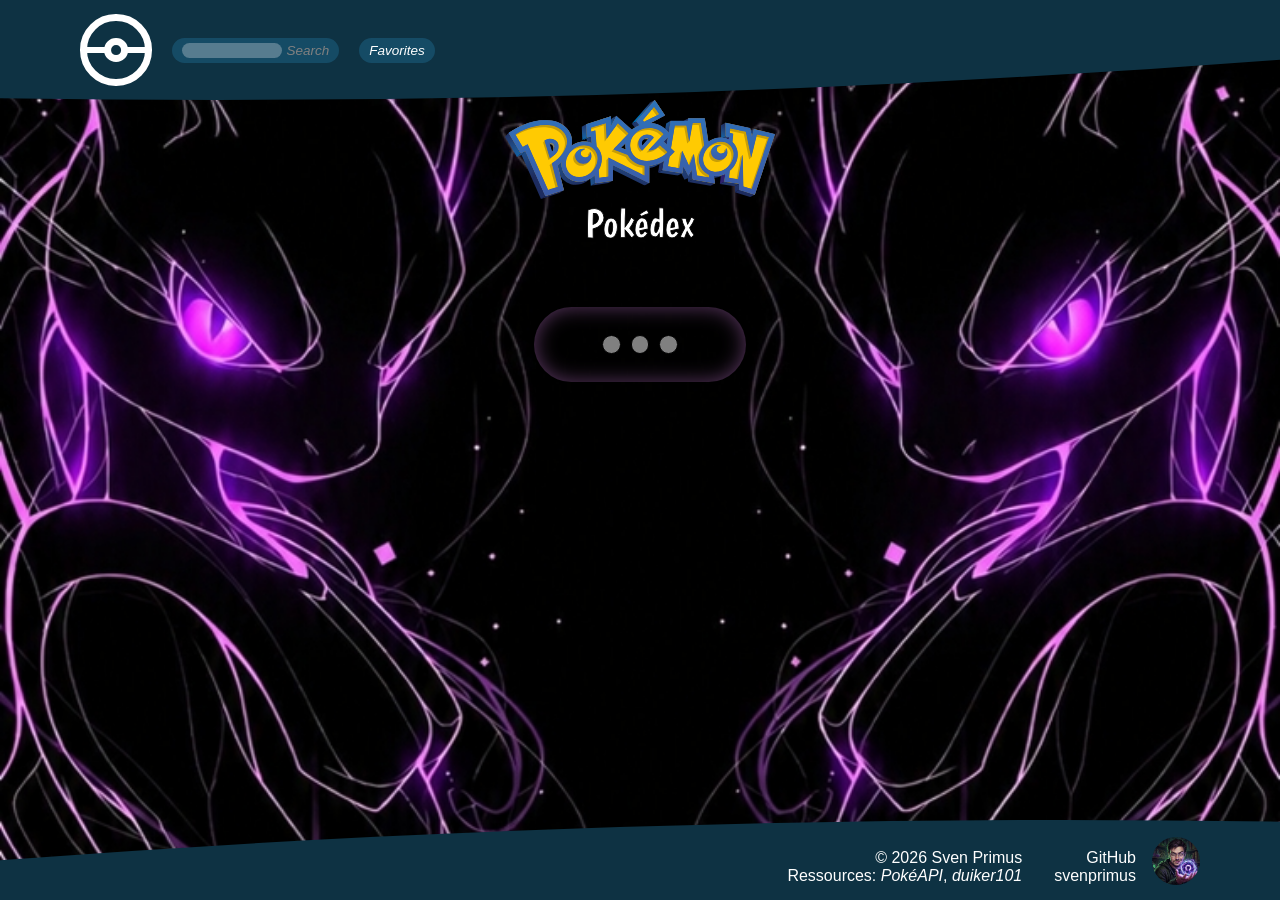
==== index.html @ b0a64b16 "added aura effect" ====
<!doctype html>
<html lang="en">
    <head>
        <meta charset="UTF-8" />
        <meta name="viewport" content="width=device-width, initial-scale=1.0" />
        <link rel="icon" type="image/x-icon" href="./assets/icons/poke-ball.svg" />
        <title>Pokédex</title>
        <link rel="stylesheet" href="./styles/standard.css" />
        <link rel="stylesheet" href="./styles/fonts.css" />
        <link rel="stylesheet" href="./styles/variables.css" />
        <link rel="stylesheet" href="./styles/keyframes.css" />
        <link rel="stylesheet" href="./styles/pokemon-type-specific.css" />
        <link rel="stylesheet" href="./styles/card.css" />
        <link rel="stylesheet" href="./styles/dialog.css" />
        <link rel="stylesheet" href="./styles/spinner.css" />
        <link rel="stylesheet" href="./styles/shell.css" />
        <link rel="stylesheet" href="./style.css" />
        <script src="./scripts/templates.js" defer></script>
        <script src="./scripts/dialog.js" defer></script>
        <script src="./script.js" defer></script>
    </head>
    <body onload="init(1)" id="page-top">
        <header class="header-main content-limit-1440p">
            <nav>
                <a href="#page-top" aria-label="go to top of page">
                    <div id="spinner-header" class="spinner-outside spinner-animation-enable">
                        <div class="spinner-inside"></div>
                        <div class="line-inside-left"></div>
                        <div class="line-inside-right"></div>
                    </div>
                </a>
                <div class="search-field">
                    <input
                        data-id="search-input"
                        id="search-field"
                        type="text"
                        name="search field"
                        value=""
                        aria-labelledby="btn-search"
                        onkeyup="processSearchBtn()"
                        disabled
                    />
                    <button
                        data-id="search-button"
                        id="btn-search"
                        onclick="filterFromLocal()"
                        disabled
                        role="button"
                        aria-controls="main-content"
                        aria-label="apply search filter"
                    >
                        Search
                    </button>
                    <button
                        id="btn-reset"
                        class="btn-reset d-none"
                        onclick="reset()"
                        disabled
                        role="button"
                        aria-controls="main-content"
                        aria-label="reset search filter"
                    >
                        Reset
                    </button>
                    <p data-id="not-found" id="nothing-found" class="d-none">Nothing found!</p>
                </div>
                <div id="btn-favorites-wrapper" class="search-field">
                    <button
                        id="btn-favorites"
                        onclick="renderLiked()"
                        role="button"
                        aria-controls="main-content"
                        aria-label="filter for favorites"
                    >
                        Favorites
                    </button>
                </div>
            </nav>
            <div class="header-wave"></div>
        </header>

        <header class="page-headline">
            <img src="./assets/img/pokemon-logo.svg" alt="pokemon logo" />
            <h2>Pokédex</h2>
        </header>

        <main data-id="content" class="content-limit-1280p">
            <section id="main-content" class="main-content"></section>
            <button
                data-id="load-more-button"
                id="btn-more"
                class="btn-more"
                onclick="loadMore(40)"
                disabled
                role="button"
                aria-controls="main-content"
                aria-label="load more"
            >
                <p id="load-btn-txt" class="d-none">Load more</p>
                <div id="load-dot-1" class="load-dot-1"></div>
                <div id="load-dot-2" class="load-dot-2"></div>
                <div id="load-dot-3" class="load-dot-3"></div>
            </button>
        </main>

        <footer class="content-limit-1440p">
            <div class="footer-content">
                <p>
                    © 2026 Sven Primus<br />Ressources: <a href="https://pokeapi.co/" target="_blank">PokéAPI</a>,
                    <a href="https://github.com/duiker101/pokemon-type-svg-icons" target="_blank">duiker101</a>
                </p>
                <a href="https://github.com/svenprimus" target="_blank">
                    <p>GitHub<br />svenprimus</p>
                    <img src="./assets/img/impressum.jpg" alt="profil-picture of website developer" />
                </a>
            </div>
            <div class="footer-wave"></div>
        </footer>

        <dialog data-id="dialog" id="poke-dialog" onclick="closeDialog()" aria-labelledby="dialog-title">
            <article data-id="overlay-pokemon-name" class="dialog-wrapper" onclick="stopDialogPropagation(event)">
                <header class="dialog-header">
                    <div id="dialog-header-content"></div>
                    <button
                        data-id="close-dialog-button"
                        id="dialog-button-close"
                        class="dialog-button-close"
                        aria-controls="pokemon-dialog"
                        aria-label="close dialog"
                        role="button"
                        onkeydown="closeDialogbyEnter()"
                        onclick="closeDialog()"
                    ></button>
                </header>
                <div id="pokemon-bg-wrapper" class="pokemon-dialog-bg-wrapper"></div>
                <div id="dialog-like-wrapper" class="dialog-like-wrapper"></div>

                <section class="dialog-slider">
                    <div class="dialog-radio-btn-wrapper">
                        <input
                            type="radio"
                            id="radio-about"
                            name="slider"
                            value="one"
                            checked
                            value="one"
                            role="tab"
                            aria-labelledby="radio-about-label"
                        />
                        <label id="radio-about-label" for="radio-about">About</label>
                    </div>
                    <div class="dialog-radio-btn-wrapper">
                        <input
                            type="radio"
                            id="radio-base-stats"
                            name="slider"
                            value="two"
                            role="tab"
                            aria-labelledby="radio-base-stats-label"
                        />
                        <label id="radio-base-stats-label" for="radio-base-stats">Base Stats</label>
                    </div>

                    <div class="dialog-radio-btn-wrapper">
                        <input
                            type="radio"
                            id="radio-animation"
                            name="slider"
                            value="three"
                            role="tab"
                            aria-labelledby="radio-animation-label"
                        />
                        <label id="radio-animation-label" for="radio-animation">Animation</label>
                    </div>

                    <div id="dialog-slider-wrapper" class="dialog-slider-wrapper">
                        <div class="dialog-slider-element" id="dialog-element-about">
                            <table class="dialog-table">
                                <tr>
                                    <th>Species</th>
                                    <td id="about-species"></td>
                                </tr>
                                <tr>
                                    <th>Height</th>
                                    <td id="about-height"></td>
                                </tr>
                                <tr>
                                    <th>Weight</th>
                                    <td id="about-weight"></td>
                                </tr>
                                <tr>
                                    <th>Abilities</th>
                                    <td id="about-abilities"></td>
                                </tr>
                            </table>
                        </div>
                        <div class="dialog-slider-element" id="dialog-element-base-stats">
                            <table class="dialog-table">
                                <tr>
                                    <th>HP</th>
                                    <td id="stats-hp" class="stats-td"></td>
                                    <td class="progress-td-wrapper">
                                        <div class="progress-wrapper">
                                            <div id="prog-hp" class="progress"></div>
                                        </div>
                                    </td>
                                </tr>
                                <tr>
                                    <th>Attack</th>
                                    <td id="stats-atk" class="stats-td"></td>
                                    <td class="progress-td-wrapper">
                                        <div class="progress-wrapper">
                                            <div id="prog-atk" class="progress"></div>
                                        </div>
                                    </td>
                                </tr>
                                <tr>
                                    <th>Defense</th>
                                    <td id="stats-def" class="stats-td"></td>
                                    <td class="progress-td-wrapper">
                                        <div class="progress-wrapper">
                                            <div id="prog-def" class="progress"></div>
                                        </div>
                                    </td>
                                </tr>
                                <tr>
                                    <th>Sp. Atk</th>
                                    <td id="stats-spAtk" class="stats-td"></td>
                                    <td class="progress-td-wrapper">
                                        <div class="progress-wrapper">
                                            <div id="prog-spAtk" class="progress"></div>
                                        </div>
                                    </td>
                                </tr>
                                <tr>
                                    <th>Sp. Def</th>
                                    <td id="stats-spDef" class="stats-td"></td>
                                    <td class="progress-td-wrapper">
                                        <div class="progress-wrapper">
                                            <div id="prog-spDef" class="progress"></div>
                                        </div>
                                    </td>
                                </tr>
                                <tr>
                                    <th>Speed</th>
                                    <td id="stats-speed" class="stats-td"></td>
                                    <td class="progress-td-wrapper">
                                        <div class="progress-wrapper">
                                            <div id="prog-speed" class="progress"></div>
                                        </div>
                                    </td>
                                </tr>
                                <tr>
                                    <th>Total</th>
                                    <td id="stats-total" class="stats-td"></td>
                                    <td class="progress-td-wrapper">
                                        <div class="progress-wrapper">
                                            <div id="prog-total" class="progress"></div>
                                        </div>
                                    </td>
                                </tr>
                            </table>
                        </div>
                        <div class="dialog-slider-element justify-center" id="dialog-element-animation"></div>
                    </div>
                </section>

                <section id="dialog-evolution-chain" class="dialog-evolution-chain"></section>

                <nav id="dialog-nav" class="dialog-nav">
                    <button
                        id="dialog-button-return"
                        class="dialog-button-return"
                        aria-controls="pokemon-dialog"
                        aria-label="close dialog"
                        role="button"
                        onkeydown="closeDialogbyEnter()"
                        onclick="closeDialog()"
                    ></button>
                    <button
                        data-id="prev-button"
                        id="dialog-button-left"
                        class="dialog-button-left"
                        aria-controls="pokemon-dialog"
                        aria-label="previous pokemon"
                        role="button"
                    ></button>
                    <button
                        data-id="next-button"
                        id="dialog-button-right"
                        class="dialog-button-right"
                        aria-controls="pokemon-dialog"
                        aria-label="next pokemon"
                        role="button"
                    ></button>
                </nav>
            </article>
        </dialog>
    </body>
</html>
---- styles/standard.css ----
* {
    margin: 0;
    padding: 0;
    box-sizing: border-box;
    scroll-behavior: auto;
    text-decoration: none;
}

button {
    cursor: pointer;
    display: flex;
    justify-content: center;
    align-items: center;
    background-color: #00000000;
    border: none;
    text-decoration: none;
}

button:active {
    filter: brightness(0.5);
}

html {
    font-size: 16px;
    font-family: Arial, Helvetica, sans-serif;
}

.d-none {
    display: none !important;
}

::-webkit-scrollbar {
    width: 5px;
}

::-webkit-scrollbar-thumb {
    background: lightslategray;
    border-radius: 10px;
}

::-webkit-scrollbar-thumb:hover {
    background: lightgray;
}
---- styles/fonts.css ----
/* boogaloo-regular - latin */
@font-face {
    font-display: swap; /* Check https://developer.mozilla.org/en-US/docs/Web/CSS/@font-face/font-display for other options. */
    font-family: 'Boogaloo';
    font-style: normal;
    font-weight: 400;
    src: url('../assets/fonts/boogaloo-v25-latin-regular.woff2') format('woff2'); /* Chrome 36+, Opera 23+, Firefox 39+, Safari 12+, iOS 10+ */
}
---- styles/variables.css ----
:root {
    --color-bg-shell: #0e3243;
    --color-bg-shell-accent: #154b65;
    --color-accent: #b76fc4;
    --color-font-shell: white;

    --height-header: 100px;
    --padding-block-content: 40px;

    --spinner-size: clamp(46px, calc((100svw - 400px) * 29 / 1000) + 46px, 75px);
    --spinner-line: clamp(4px, calc((100svw - 400px) * 4 / 1000) + 4px, 8px);
    --spinner-color: white;

    --pokemon-card-wrapper-width: clamp(150px, calc((100svw - 400px) * 150 / 1000) + 150px, 300px);
    --pokemon-card-wrapper-height: clamp(100px, calc((100svw - 400px) * 100 / 1000) + 100px, 200px);

    --pokemon-card-width: calc(0.75 * var(--pokemon-card-wrapper-width));
    --pokemon-card-height: var(--pokemon-card-wrapper-height);
    --pokemon-card-border-radius: clamp(20px, calc((100svw - 400px) * 10 / 1000) + 20px, 30px);
    --pokemon-card-pokemon-size: calc(0.8 * var(--pokemon-card-wrapper-height));
    --pokemon-card-type-size: var(--pokemon-card-pokemon-size);
    --pokemon-card-gap: 20px;
    --pokemon-card-name-size: clamp(16px, calc((100svw - 400px) * 12 / 800) + 16px, 28px);
    --pokemon-card-num-size: clamp(14px, calc((100svw - 400px) * 6 / 800) + 14px, 20px);

    --dialog-border-left: 1px solid black;
    --dialog-color-bg: white;
    --dialog-wrapper-width: min(80svw, 500px);
    --dialog-wrapper-height: min(40svw, 350px);
    --dialog-width: calc(0.75 * var(--dialog-wrapper-width));
    --dialog-height: var(--dialog-wrapper-height);
    --dialog-max-height: 90svh;
    --dialog-header-height: 30px;
    --dialog-pokemon-size: calc(1 * var(--dialog-wrapper-height));
    --dialog-pokemon-max-size: calc(0.8 * var(--dialog-wrapper-height));
    --dialog-type-size: calc(0.8 * var(--dialog-pokemon-size));
    --dialog-subtype-size: calc(0.3 * var(--dialog-pokemon-size));
    --dialog-like-wrapper-height: 38px;
    --dialog-like-size: clamp(24px, calc((100svw - 400px) * 14 / 800) + 24px, 38px);
    --dialog-name-size: clamp(16px, calc((100svw - 400px) * 16 / 800) + 16px, 32px);
    --dialog-num-size: clamp(14px, calc((100svw - 400px) * 10 / 800) + 14px, 24px);
    --dialog-label-size: clamp(16px, calc((100svw - 400px) * 8 / 600) + 16px, 24px);
    --dialog-evolution-height: 100px;
    --dialog-slider-height: 150px;
    --dialog-nav-height: 48px;
    --number-dialog-tabs: 3;

    --color-type-water: #4d90d6;
    --particle-water-color: #f1f1f180;
    --particle-water-base-size: 75px;

    --color-type-fire: #fe9c55;
    --particle-fire-color: #ffc857;
    --particle-fire-base-size: 10px;

    --color-type-poison: #ab6ac8;
    --particle-poison-color: white;
    --particle-poison-base-size: 20px;

    --color-type-ice: #74cec0;
    --particle-ice-color: rgba(255, 255, 255, 0.2);
    --particle-ice-base-size: 30px;

    --color-type-flying: #8fa8dd;
    --particle-flying-color: white;
    --particle-flying-base-size: 150px;

    --color-type-grass: #63bb5b;
    --particle-grass-color: #00000000;
    --particle-grass-base-size: 50px;

    --color-type-rock: #c7b78b;
    --particle-rock-color: #00000000;
    --particle-rock-base-size: 50px;

    --color-type-bug: #90c12c;
    --particle-bug-color: #00000000;
    --particle-bug-base-size: 50px;

    --color-type-dark: #5a5366;
    --particle-dark-color: white;
    --particle-dark-base-size: 5px;

    --color-type-fairy: #ec8fe6;
    --particle-fairy-color: white;
    --particle-fairy-base-size: 30px;

    --color-type-electric: #f3d23b;
    --particle-electric-color: white;
    --particle-electric-base-size: 5px;

    --color-type-ghost: #5269ac;
    --particle-ghost-color: white;
    --particle-ghost-base-size: 5px;

    --color-type-fighting: #ce4069;
    --particle-fighting-color: white;
    --particle-fighting-base-size: 5px;

    --color-type-psychic: #f97176;
    --particle-psychic-color: #f85ef2;
    --particle-psychic-base-size: 1px;

    --color-type-steel: #5a8ea1;
    --particle-steel-color: #5a8ea1;
    --particle-steel-base-size: clamp(2px, calc((100svw - 400px) * 3 / 800 + 2px), 5px);

    --color-type-dragon: #0a6dc4;
    --particle-dragon-color: #b9b679;
    --particle-dragon-base-size: 0px;

    --color-type-ground: #d97746;
    --particle-ground-color: gray;
    --particle-ground-base-size: 100px;

    --color-type-normal: #9099a1;
    --particle-normal-color: gray;
    --particle-normal-base-size: 10px;
}
---- styles/keyframes.css ----
@keyframes rise {
    0% {
        top: calc(var(--dialog-wrapper-height) + 100px);
        transform: translateX(0);
    }
    50% {
        transform: translateX(calc(0.4 * var(--dialog-wrapper-width)))
            translateY(calc(-0.66 * var(--dialog-wrapper-height)));
    }
    100% {
        top: -100px;
        transform: translateX(calc(0.5 * var(--dialog-wrapper-width)));
    }
}

@keyframes fall {
    0% {
        top: -100px;
        transform: translateX(0);
    }
    50% {
        transform: translateX(100px) translateY(calc(0.66 * var(--dialog-wrapper-height)));
    }
    100% {
        top: calc(var(--dialog-wrapper-height) + 100px);
        transform: translateX(-200px);
    }
}

@keyframes fall_linear {
    0% {
        top: -100px;
    }
    100% {
        top: calc(var(--dialog-wrapper-height) + 100px);
    }
}

@keyframes sideways {
    0% {
        left: -100px;
    }
    100% {
        left: calc(var(--dialog-wrapper-width) + 100px);
    }
}

@keyframes sideways_grass {
    0% {
        left: -100px;
    }
    100% {
        left: calc(var(--dialog-wrapper-width) + 100px);
        transform: rotateY(180deg);
    }
}

@keyframes rotate_steel {
    0% {
        transform: translateY(-50%) scale(1.2) rotate(0deg);
    }
    50% {
        transform: translateY(-50%) scale(1.2) rotate(-100deg);
    }
    100% {
        transform: translateY(-50%) scale(1.2) rotate(-360deg);
    }
}

@keyframes rotate_normal {
    0% {
        transform: translateY(-50%) rotate(0deg);
    }
    50% {
        transform: translateY(-50%) rotate(-100deg);
    }
    100% {
        transform: translateY(-50%) rotate(-360deg);
    }
}

@keyframes aura {
    0% {
        transform: translateY(-50%) scale(1.25);
    }
    25% {
        transform: translateY(-50%) scale(1.5);
    }
    50% {
        transform: translateY(-50%) scale(1.25);
    }
    75% {
        transform: translateY(-50%) scale(1.5);
    }
    100% {
        transform: translateY(-50%) scale(1.25);
    }
}

@keyframes flash {
    0% {
        opacity: 0;
    }

    20% {
        opacity: 0;
    }
    25% {
        opacity: 1;
    }
    30% {
        opacity: 0;
    }

    40% {
        opacity: 0;
    }
    41% {
        opacity: 1;
    }
    42% {
        opacity: 0;
    }

    100% {
        opacity: 0;
    }
}

@keyframes blink {
    0% {
        opacity: 0;
        transform: scaleY(0);
    }
    20% {
        opacity: 0;
        transform: scaleY(0);
    }
    25% {
        opacity: 0.5;
        transform: scaleY(1);
    }
    30% {
        opacity: 0;
        transform: scaleY(0);
    }

    40% {
        opacity: 0;
        transform: scaleY(0);
    }
    45% {
        opacity: 1;
        transform: scaleY(1);
    }
    50% {
        opacity: 0;
        transform: scaleY(0);
    }
    100% {
        opacity: 0;
        transform: scaleY(0);
    }
}

@keyframes evil_dragon {
    0% {
        background-image: url('../assets/effects/dragon-eye-evil.svg');
    }
    20% {
        background-image: url('../assets/effects/dragon-eye-evil.svg');
    }
    25% {
        background-image: url('../assets/effects/dragon-eye-red.svg');
    }
    30% {
        background-image: url('../assets/effects/dragon-eye-evil.svg');
    }

    40% {
        background-image: url('../assets/effects/dragon-eye-evil.svg');
    }
    45% {
        background-image: url('../assets/effects/dragon-eye-red.svg');
    }
    50% {
        background-image: url('../assets/effects/dragon-eye-evil.svg');
    }
    100% {
        background-image: url('../assets/effects/dragon-eye-evil.svg');
    }
}

@keyframes sparkling {
    0% {
        opacity: 0.75;
        transform: translateX(50px) translateY(20px);
    }
    20% {
        opacity: 0.75;
        box-shadow: 0 0 15px 0 white;
    }
    25% {
        opacity: 1;
        box-shadow: 0 0 15px 5px white;
    }
    30% {
        opacity: 0.75;
        box-shadow: 0 0 15px 0 white;
    }
    42% {
        opacity: 0.75;
        box-shadow: 0 0 15px 0 white;
    }
    45% {
        opacity: 1;
        box-shadow: 0 0 15px 5px white;
    }
    48% {
        opacity: 0.75;
        box-shadow: 0 0 15px 0 white;
    }
    72% {
        opacity: 0.75;
        box-shadow: 0 0 15px 0 white;
    }
    75% {
        opacity: 1;
        box-shadow: 0 0 15px 5px white;
    }
    78% {
        opacity: 0.75;
        box-shadow: 0 0 15px 0 white;
    }
    100% {
        opacity: 0.75;
        transform: translateX(50px) translateY(20px);
    }
}

@keyframes sparkling_fairy {
    0% {
        opacity: 0.75;
        transform: translateX(10%) scale(0.5);
    }
    20% {
        opacity: 0;
        transform: translateX(20%) scale(1);
    }
    25% {
        opacity: 1;
    }
    30% {
        opacity: 0.75;
    }
    42% {
        opacity: 0.75;
    }
    45% {
        opacity: 1;
    }
    48% {
        opacity: 0.75;
    }
    72% {
        opacity: 0.75;
    }
    75% {
        opacity: 1;
    }
    78% {
        opacity: 0.75;
    }
    100% {
        opacity: 0.75;
    }
}

@keyframes border-spin-enabled {
    0% {
        border-image: linear-gradient(to bottom, var(--color-accent), #00000000) 1;
    }
    25% {
        border-image: linear-gradient(to left, var(--color-accent), #00000000) 1;
    }
    50% {
        border-image: linear-gradient(to top, var(--color-accent), #00000000) 1;
        box-shadow: inset 0 0 40px 0 var(--color-accent);
    }
    75% {
        border-image: linear-gradient(to right, var(--color-accent), #00000000) 1;
    }
    100% {
        border-image: linear-gradient(to bottom, var(--color-accent), #00000000) 1;
    }
}

@keyframes border-spin-finishing {
    0% {
        box-shadow: inset 0 0 0 0 var(--color-accent);
    }
    50% {
        border-image: linear-gradient(to top, var(--color-accent), #00000000) 1;
        box-shadow: inset 0 0 200px 0 var(--color-accent);
    }
    100% {
        box-shadow: inset 0 0 0 0 var(--color-accent);
        border-width: 0;
    }
}

@keyframes hopp {
    0% {
        transform: translateY(0);
    }
    10% {
        transform: translateY(-10px);
    }
    20% {
        transform: translateY(0);
    }
    100% {
        transform: translateY(0);
    }
}

@keyframes aura_psychic {
    0% {
        filter: drop-shadow(0 0 2px var(--particle-psychic-color));
    }
    25% {
        filter: drop-shadow(0 0 10px var(--particle-psychic-color));
    }
    50% {
        filter: drop-shadow(0 0 2px var(--particle-psychic-color));
    }
    75% {
        filter: drop-shadow(0 0 10px var(--particle-psychic-color));
    }
    100% {
        filter: drop-shadow(0 0 2px var(--particle-psychic-color));
    }
}

@keyframes aura_dragon {
    0% {
        filter: drop-shadow(0 0 2px var(--particle-dragon-color));
    }
    25% {
        filter: drop-shadow(0 0 10px var(--particle-dragon-color));
    }
    50% {
        filter: drop-shadow(0 0 2px var(--particle-dragon-color));
    }
    75% {
        filter: drop-shadow(0 0 10px var(--particle-dragon-color));
    }
    100% {
        filter: drop-shadow(0 0 2px var(--particle-dragon-color));
    }
}

@keyframes aura_fighting {
    0% {
        filter: drop-shadow(0 0 2px var(--particle-fighting-color));
    }
    25% {
        filter: drop-shadow(0 0 10px var(--particle-fighting-color));
    }
    50% {
        filter: drop-shadow(0 0 2px var(--particle-fighting-color));
    }
    75% {
        filter: drop-shadow(0 0 10px var(--particle-fighting-color));
    }
    100% {
        filter: drop-shadow(0 0 2px var(--particle-fighting-color));
    }
}
---- styles/pokemon-type-specific.css ----
/* #region water */
.bg-water {
    background: var(--color-type-water);
}

.bg-card-water {
    background: color-mix(in srgb, var(--color-type-water) 75%, black);
}

.particle-water {
    width: var(--particle-water-base-size);
    height: var(--particle-water-base-size);
    background: var(--particle-water-color);
}

.particle-shadow-water {
    box-shadow: inset 0 0 10px white;
    border: 2px solid white;
}

.overlay-water {
    display: none;
}

.overlay-animation-water {
    animation: none;
}

.particle-animation-water {
    animation: rise 10s infinite ease-in;
}

.pokemon-bg-wrapper-shadow-water {
    box-shadow: inset 0 0 20px 0px var(--color-type-water);
}

.img-aura-water {
}
/* #endregion water */

/* #region fire */
.bg-fire {
    background: var(--color-type-fire);
}

.bg-card-fire {
    background: color-mix(in srgb, var(--color-type-fire) 75%, black);
}

.particle-fire {
    width: var(--particle-fire-base-size);
    height: var(--particle-fire-base-size);
    background: var(--particle-fire-color);
}

.particle-shadow-fire {
    box-shadow: 0 0 10px 5px #ffc857;
}

.overlay-fire {
    display: none;
}

.particle-animation-fire {
    animation: rise 10s infinite ease-in;
}

.overlay-animation-fire {
    animation: none;
}

.pokemon-bg-wrapper-shadow-fire {
    box-shadow: inset 0 0 20px 0px var(--color-type-fire);
}

.img-aura-fire {
}
/* #endregion fire */

/* #region poison */
.bg-poison {
    background: var(--color-type-poison);
}

.bg-card-poison {
    background: color-mix(in srgb, var(--color-type-poison) 75%, black);
}

.particle-poison {
    width: var(--particle-poison-base-size);
    height: var(--particle-poison-base-size);
    background: var(--particle-poison-color);
}

.particle-shadow-poison {
    box-shadow: inset 0 0 10px #ab6ac8;
    border: 2px solid #ab6ac8;
}

.overlay-poison {
    display: none;
}

.particle-animation-poison {
    animation: rise 10s infinite ease-in;
}

.overlay-animation-poison {
    animation: none;
}

.pokemon-bg-wrapper-shadow-poison {
    box-shadow: inset 0 0 20px 0px var(--color-type-poison);
}

.img-aura-poison {
}
/* #endregion poison */

/* #region ice */
.bg-ice {
    background: var(--color-type-ice);
}

.bg-card-ice {
    background: color-mix(in srgb, var(--color-type-ice) 75%, black);
}

.particle-ice {
    width: var(--particle-ice-base-size);
    height: var(--particle-ice-base-size);
    background: var(--particle-ice-color);
    background-image: url('../assets/icons/types/ice.svg');
    background-size: cover;
}

.particle-shadow-ice {
    box-shadow: 0 0 10px 10px var(--particle-ice-color);
}

.overlay-ice {
    display: none;
}

.particle-animation-ice {
    animation: fall 10s infinite ease-in;
}

.overlay-animation-ice {
    animation: none;
}

.pokemon-bg-wrapper-shadow-ice {
    box-shadow: inset 0 0 20px 0px var(--color-type-ice);
}

.img-aura-ice {
}
/* #endregion ice */

/* #region flying */
.bg-flying {
    background: var(--color-type-flying);
}

.bg-card-flying {
    background: color-mix(in srgb, var(--color-type-flying) 75%, black);
}

.particle-flying {
    width: var(--particle-flying-base-size);
    height: 4px;
    background: var(--particle-flying-color);
}

.particle-shadow-flying {
}

.overlay-flying {
    display: none;
}

.particle-animation-flying {
    animation: sideways 10s infinite ease-out;
}

.overlay-animation-flying {
    animation: none;
}

.pokemon-bg-wrapper-shadow-flying {
    box-shadow: inset 0 0 20px 0px var(--color-type-flying);
}

.img-aura-flying {
}
/* #endregion flying */

/* #region ground */
.bg-ground {
    background: var(--color-type-ground);
}

.bg-card-ground {
    background: color-mix(in srgb, var(--color-type-ground) 75%, black);
}

.particle-ground {
    height: var(--particle-ground-base-size);
    width: 4px;
    background: var(--particle-ground-color);
    opacity: 0.5;
}

.particle-shadow-ground {
}

.overlay-ground {
    display: none;
}

.particle-animation-ground {
    animation: fall_linear 10s infinite ease-in;
}

.overlay-animation-ground {
    animation: none;
}

.pokemon-bg-wrapper-shadow-ground {
    box-shadow: inset 0 0 20px 0px var(--color-type-ground);
}

.img-aura-ground {
}
/* #endregion ground */

/* #region grass */
.bg-grass {
    background: var(--color-type-grass);
}

.bg-card-grass {
    background: color-mix(in srgb, var(--color-type-grass) 75%, black);
}

.particle-grass {
    width: var(--particle-grass-base-size);
    height: var(--particle-grass-base-size);
    background: var(--particle-grass-color);
    background-image: url('../assets/icons/types/grass-filled.svg');
    background-size: contain;
    background-repeat: no-repeat;
    border-radius: 0% !important;
}

.particle-shadow-grass {
}

.overlay-grass {
    display: none;
}

.particle-animation-grass {
    animation: sideways_grass 10s infinite ease-out;
}

.overlay-animation-grass {
    animation: none;
}

.pokemon-bg-wrapper-shadow-grass {
    box-shadow: inset 0 0 20px 0px var(--color-type-grass);
}

.img-aura-grass {
}
/* #endregion grass */

/* #region rock */
.bg-rock {
    background: var(--color-type-rock);
}

.bg-card-rock {
    background: color-mix(in srgb, var(--color-type-rock) 75%, black);
}

.particle-rock {
    width: var(--particle-rock-base-size);
    height: var(--particle-rock-base-size);
    background: var(--particle-rock-color);
    background-image: url('../assets/icons/types/rock-filled.svg');
    background-size: contain;
    background-repeat: no-repeat;
    border-radius: 0% !important;
}

.particle-shadow-rock {
}

.overlay-rock {
    display: none;
}

.particle-animation-rock {
    animation: sideways 10s infinite ease-out;
}

.overlay-animation-rock {
    animation: none;
}

.pokemon-bg-wrapper-shadow-rock {
    box-shadow: inset 0 0 20px 0px var(--color-type-rock);
}

.img-aura-rock {
}
/* #endregion rock */

/* #region bug */
.bg-bug {
    background: var(--color-type-bug);
}

.bg-card-bug {
    background: color-mix(in srgb, var(--color-type-bug) 75%, black);
}

.particle-bug {
    width: var(--particle-bug-base-size);
    height: var(--particle-bug-base-size);
    background: var(--particle-bug-color);
    background-image: url('../assets/icons/types/bug-filled.svg');
    background-size: contain;
    background-repeat: no-repeat;
    border-radius: 0% !important;
    transform: rotate(90deg);
}

.particle-shadow-bug {
}

.overlay-bug {
    display: none;
}

.particle-animation-bug {
    animation: sideways 10s infinite ease-out;
}

.overlay-animation-bug {
    animation: none;
}

.pokemon-bg-wrapper-shadow-bug {
    box-shadow: inset 0 0 20px 0px var(--color-type-bug);
}

.img-aura-bug {
}
/* #endregion bug */

/* #region dark */
.bg-dark {
    background: var(--color-type-dark);
}

.bg-card-dark {
    background: color-mix(in srgb, var(--color-type-dark) 75%, black);
}

.particle-dark {
    width: var(--particle-dark-base-size);
    height: var(--particle-dark-base-size);
    background: var(--particle-dark-color);
}

.particle-shadow-dark {
    box-shadow: 0 0 15px 5px white;
}

.overlay-dark {
    display: none;
}

.particle-animation-dark {
    animation: sparkling 10s infinite ease-out;
}

.overlay-animation-dark {
    animation: none;
}

.pokemon-bg-wrapper-shadow-dark {
    box-shadow: inset 0 0 20px 0px var(--color-type-dark);
}

.img-aura-dark {
}
/* #endregion dark */

/* #region fairy */
.bg-fairy {
    background: var(--color-type-fairy);
}

.bg-card-fairy {
    background: color-mix(in srgb, var(--color-type-fairy) 75%, black);
}

.particle-fairy {
    width: var(--particle-fairy-base-size);
    height: var(--particle-fairy-base-size);
    background-image: url('../assets/icons/types/fairy.svg');
    background-size: contain;
    background-repeat: no-repeat;
    border-radius: 0% !important;
}

.particle-shadow-fairy {
}

.overlay-fairy {
    display: none;
}

.particle-animation-fairy {
    animation: sparkling_fairy 10s infinite ease-out;
}

.overlay-animation-fairy {
    animation: none;
}

.pokemon-bg-wrapper-shadow-fairy {
    box-shadow: inset 0 0 20px 0px var(--color-type-fairy);
}

.img-aura-fairy {
}
/* #endregion fairy */

/* #region electric */
.bg-electric {
    background: var(--color-type-electric);
}

.bg-card-electric {
    background: color-mix(in srgb, var(--color-type-electric) 75%, black);
}

.particle-electric {
    display: none;
}

.particle-shadow-electric {
    box-shadow: 0 0 15px 5px white;
}

.particle-animation-electric {
    animation: none;
}

.overlay-animation-electric {
    animation: flash 10s infinite ease-out;
}

.overlay-electric {
    position: absolute;
    background-image: url('../assets/effects/lightning.svg');
    background-size: cover;
}

.overlay-electric:nth-child(1) {
    left: 0;
    height: 80%;
    width: 50%;
    animation-duration: 8s;
}

.overlay-electric:nth-child(2) {
    left: 25%;
    height: 100%;
    width: 50%;
    animation-duration: 4s;
}

.overlay-electric:nth-child(3) {
    left: 80%;
    transform: rotateY(180deg);
    height: 90%;
    width: 50%;
    animation-duration: 5s;
}

.pokemon-bg-wrapper-shadow-electric {
    box-shadow: inset 0 0 20px 0px var(--color-type-electric);
}

.img-aura-electric {
}
/* #endregion electric */

/* #region ghost */
.bg-ghost {
    background: var(--color-type-ghost);
}

.bg-card-ghost {
    background: color-mix(in srgb, var(--color-type-ghost) 75%, black);
}

.particle-ghost {
    display: none;
}

.particle-shadow-ghost {
    box-shadow: 0 0 15px 5px white;
}

.particle-animation-ghost {
    animation: none;
}

.overlay-animation-ghost {
    animation: blink 10s infinite ease-out;
}

.overlay-ghost {
    position: absolute;
    background-image: url('../assets/effects/evil-eyes.svg');
    background-size: contain;
    background-repeat: no-repeat;
}

.overlay-ghost:nth-child(1) {
    left: 5%;
    top: 0;
    height: 30%;
    width: 30%;
    animation-duration: 8s;
}

.overlay-ghost:nth-child(2) {
    left: 35%;
    top: 70%;
    height: 30%;
    width: 30%;
    animation-duration: 4s;
}

.overlay-ghost:nth-child(3) {
    left: 50%;
    top: -5%;
    height: 30%;
    width: 30%;
    animation-duration: 5s;
}

.pokemon-bg-wrapper-shadow-ghost {
    box-shadow: inset 0 0 20px 0px var(--color-type-ghost);
}

.img-aura-ghost {
}
/* #endregion ghost */

/* #region fighting */
.bg-fighting {
    background: var(--color-type-fighting);
}

.bg-card-fighting {
    background: color-mix(in srgb, var(--color-type-fighting) 75%, black);
}

.particle-fighting {
    display: none;
}

.particle-shadow-fighting {
    box-shadow: 0 0 15px 5px white;
}

.particle-animation-fighting {
    animation: none;
}

.overlay-animation-fighting {
    animation: flash 10s infinite ease-out;
}

.overlay-fighting {
    position: absolute;
    background-image: url('../assets/icons/types/fighting.svg');
    background-size: contain;
    background-repeat: no-repeat;
}

.overlay-fighting:nth-child(1) {
    left: 5%;
    top: 0;
    height: 20%;
    width: 20%;
    animation-duration: 8s;
}

.overlay-fighting:nth-child(2) {
    left: 35%;
    top: 70%;
    height: 20%;
    width: 20%;
    animation-duration: 4s;
}

.overlay-fighting:nth-child(3) {
    left: 50%;
    top: -5%;
    height: 20%;
    width: 20%;
    animation-duration: 5s;
}

.pokemon-bg-wrapper-shadow-fighting {
    box-shadow: inset 0 0 20px 0px var(--color-type-fighting);
}

.img-aura-fighting {
    animation: aura_fighting 10s infinite ease-out;
}
/* #endregion fighting */

/* #region psychic */
.bg-psychic {
    background: var(--color-type-psychic);
}

.bg-card-psychic {
    background: color-mix(in srgb, var(--color-type-psychic) 75%, black);
}

.particle-psychic {
    display: none;
}

.particle-shadow-psychic {
    box-shadow: 0 0 15px 5px white;
}

.particle-animation-psychic {
    animation: none;
}

.overlay-animation-psychic {
    animation: aura 10s infinite ease-out;
}

.overlay-psychic {
    position: absolute;
    border: var(--particle-psychic-base-size) solid var(--particle-psychic-color);
    box-shadow: 0 0 30px 0 var(--particle-psychic-color);
    border-radius: 50%;
}

.overlay-psychic:nth-child(1) {
    height: var(--dialog-pokemon-max-size);
    width: var(--dialog-pokemon-max-size);
    right: -20%;
    top: 50%;
    transform: translateY(-50%) scale(1.25);
    animation-duration: 8s;
}

.overlay-psychic:nth-child(2),
.overlay-psychic:nth-child(3) {
    display: none;
}

.pokemon-bg-wrapper-shadow-psychic {
    box-shadow: inset 0 0 20px 0px var(--color-type-psychic);
}

.img-aura-psychic {
    animation: aura_psychic 10s infinite ease-out;
}
/* #endregion psychic */

/* #region steel */
.bg-steel {
    background: var(--color-type-steel);
}

.bg-card-steel {
    background: color-mix(in srgb, var(--color-type-steel) 75%, black);
}

.particle-steel {
    display: none;
}

.particle-shadow-steel {
    box-shadow: 0 0 15px 5px white;
}

.particle-animation-steel {
    animation: none;
}

.overlay-animation-steel {
    animation: rotate_steel 10s infinite ease-out;
}

.overlay-steel {
    position: absolute;
    border: var(--particle-steel-base-size) dashed var(--particle-steel-color);
    box-shadow: 0 0 30px 0 var(--particle-steel-color);
    border-radius: 50%;
}

.overlay-steel:nth-child(1) {
    height: var(--dialog-pokemon-max-size);
    width: var(--dialog-pokemon-max-size);
    right: -20%;
    top: 50%;
    transform: translateY(-50%) scale(1.25);
    animation-duration: 8s;
}

.overlay-steel:nth-child(2),
.overlay-steel:nth-child(3) {
    display: none;
}

.pokemon-bg-wrapper-shadow-steel {
    box-shadow: inset 0 0 20px 0px var(--color-type-steel);
}

.img-aura-steel {
}
/* #endregion steel */

/* #region dragon */
.bg-dragon {
    background: var(--color-type-dragon);
}

.bg-card-dragon {
    background: color-mix(in srgb, var(--color-type-dragon) 75%, black);
}

.particle-dragon {
    display: none;
}

.particle-shadow-dragon {
    box-shadow: 0 0 15px 5px white;
}

.particle-animation-dragon {
    animation: none;
}

.overlay-animation-dragon {
    animation: evil_dragon 10s infinite ease-out;
}

.overlay-dragon {
    position: absolute;

    border-radius: 50%;
}

.overlay-dragon:nth-child(1) {
    height: calc(var(--dialog-pokemon-max-size) - 0.3 * var(--dialog-pokemon-max-size));
    width: calc(var(--dialog-pokemon-max-size) - 0.3 * var(--dialog-pokemon-max-size));
    left: calc(-0.25 * var(--dialog-pokemon-max-size) + 0.15 * var(--dialog-pokemon-max-size));
    padding: calc(0.15 * var(--dialog-pokemon-max-size));
    top: 50%;
    transform: translateY(-50%);
    background-image: url('../assets/effects/dragon-eye-evil.svg');
    background-size: contain;
    background-repeat: no-repeat;
    animation-duration: 8s;
}

.overlay-dragon:nth-child(2) {
    border: var(--particle-dragon-base-size) solid var(--particle-dragon-color);
    box-shadow: 0 0 30px 0 var(--particle-dragon-color);
    border-radius: 50%;
    height: var(--dialog-pokemon-max-size);
    width: var(--dialog-pokemon-max-size);
    right: -20%;
    top: 50%;
    transform: translateY(-50%) scale(1.25);
    animation-duration: 8s;

    animation: aura 10s infinite ease-out;
}
.overlay-dragon:nth-child(3) {
    display: none;
}

.pokemon-bg-wrapper-shadow-dragon {
    box-shadow: inset 0 0 20px 0px var(--color-type-dragon);
}

.img-aura-dragon {
    animation: aura_dragon 10s infinite ease-out;
}
/* #endregion dragon */

/* #region normal */
.bg-normal {
    background: var(--color-type-normal);
}

.bg-card-normal {
    background: color-mix(in srgb, var(--color-type-normal) 75%, black);
}

.particle-normal {
    display: none;
}

.particle-shadow-normal {
    box-shadow: 0 0 15px 5px white;
}

.particle-animation-normal {
    animation: none;
}

.overlay-animation-normal {
    animation: rotate_normal 10s infinite ease-out;
}

.overlay-normal {
    position: absolute;

    border-radius: 50%;
}

.overlay-normal:nth-child(1) {
    height: calc(var(--dialog-pokemon-max-size) - 0.3 * var(--dialog-pokemon-max-size));
    width: calc(var(--dialog-pokemon-max-size) - 0.3 * var(--dialog-pokemon-max-size));
    left: calc(-0.25 * var(--dialog-pokemon-max-size) + 0.15 * var(--dialog-pokemon-max-size));
    padding: calc(0.15 * var(--dialog-pokemon-max-size));
    top: 50%;
    transform: translateY(-50%);
    background-image: url('../assets/icons/types/normal.svg');
    background-size: contain;
    background-repeat: no-repeat;
    border-left: var(--particle-normal-base-size) solid var(--particle-normal-color);
    box-shadow: 50px 0 40px var(--particle-normal-color);
    border-radius: 50%;
    animation-duration: 8s;
}

.overlay-normal:nth-child(2),
.overlay-normal:nth-child(3) {
    display: none;
}

.pokemon-bg-wrapper-shadow-normal {
    box-shadow: inset 0 0 20px 0px var(--color-type-normal);
}

.img-aura-normal {
}
/* #endregion normal */
---- styles/card.css ----
.small-card-wrapper {
    position: relative;
    width: var(--pokemon-card-wrapper-width);
    transition:
        transform 250ms ease,
        box-shadow 250ms ease,
        filter 250ms ease;
}

.small-card-wrapper:hover {
    box-shadow: 0 20px 25px rgba(0, 0, 0, 0.3);
    transform: scale(1.05) translateY(-5px);
    filter: brightness(1.1);
    z-index: 5;
}

.small-card-header {
    position: absolute;
    display: flex;
    width: 100%;
    align-items: center;
    justify-content: space-between;
    top: 0;
    z-index: 5;

    padding: calc(0.3 * var(--pokemon-card-border-radius)) calc(0.5 * var(--pokemon-card-border-radius)) 0
        var(--pokemon-card-border-radius);

    font-family: 'Boogaloo';
    color: white;
    -webkit-text-stroke: 0.8px black;

    h2,
    p {
        font-weight: normal;
        line-height: 100%;
    }

    h2 {
        font-size: var(--pokemon-card-name-size);
    }

    p {
        font-size: var(--pokemon-card-num-size);
    }
}

.pokemon-dialog-bg-type,
.pokemon-bg-type {
    position: absolute;
    height: var(--pokemon-card-type-size);
    width: var(--pokemon-card-type-size);
    left: calc(-0.25 * var(--pokemon-card-type-size));
    border-radius: 50%;
    padding: calc(0.15 * var(--pokemon-card-type-size));
    box-shadow: 0 0 20px 0 rgba(0, 0, 0, 0.5);
    background-size: cover;

    img {
        height: 100%;
        width: 100%;
    }
    z-index: 2;
}

.pokemon-dialog-bg-type {
    height: var(--dialog-type-size);
    width: var(--dialog-type-size);
    left: calc(-0.25 * var(--dialog-type-size));
    border-radius: 50%;
    padding: calc(0.15 * var(--dialog-type-size));
}

.bg-type-small {
    bottom: 5%;
    height: calc(0.9 * var(--pokemon-card-pokemon-size));
    width: calc(0.9 * var(--pokemon-card-pokemon-size));
}

.pokemon-dialog-bg-pokemon,
.pokemon-bg-pokemon {
    position: absolute;
    height: var(--pokemon-card-pokemon-size);
    width: var(--pokemon-card-pokemon-size);
    right: -20%;
    z-index: 3;
}

.pokemon-dialog-bg-pokemon {
    height: var(--dialog-pokemon-size);
    width: var(--dialog-pokemon-size);
    max-height: var(--dialog-pokemon-max-size);
    max-width: var(--dialog-pokemon-max-size);
}

.pokemon-dialog-bg-wrapper,
.pokemon-bg-wrapper {
    width: var(--pokemon-card-wrapper-width);
    min-width: var(--pokemon-card-wrapper-width);
    min-height: var(--pokemon-card-wrapper-height);
    overflow: hidden;
    border-top-left-radius: var(--pokemon-card-border-radius);
    border-top-right-radius: var(--pokemon-card-border-radius);
    border-left: var(--dialog-border-left);
}

.pokemon-dialog-bg-wrapper {
    width: var(--dialog-wrapper-width);
    height: var(--dialog-wrapper-height);
}

.pokemon-dialog-bg-card,
.pokemon-bg-card {
    width: var(--pokemon-card-width);
    height: var(--pokemon-card-height);
    position: relative;
    display: flex;
    align-items: center;
    justify-content: flex-end;
    border-top-left-radius: var(--pokemon-card-border-radius);
    border-top-right-radius: var(--pokemon-card-border-radius);
}

.pokemon-dialog-bg-card {
    width: var(--dialog-width);
    height: var(--dialog-height);
}

.pokemon-bg-small {
    border-bottom-left-radius: var(--pokemon-card-border-radius);
    border-bottom-right-radius: var(--pokemon-card-border-radius);
    bottom: 5%;
}

.card-small-subtype-wrapper {
    position: relative;
    height: 0;
    width: var(--pokemon-card-wrapper-width);

    .pokemon-bg-subtype {
        position: absolute;
        height: calc(0.4 * var(--pokemon-card-pokemon-size));
        width: calc(0.4 * var(--pokemon-card-pokemon-size));
        left: 25%;
        top: -5px;
        transform: translateY(-100%);
        border-radius: 50%;
        padding: calc(0.15 * 0.3 * var(--pokemon-card-pokemon-size));
        box-shadow: 0 0 20px 0 rgba(0, 0, 0, 0.5);
        background-size: cover;

        img {
            height: 100%;
            width: 100%;
        }
        z-index: 1;
    }
}
---- styles/dialog.css ----
dialog {
    display: none;
    justify-content: center;
    align-items: center;
    background: none;
    border: none;
    margin: auto;
}

.dialog-wrapper {
    max-height: var(--dialog-max-height);
}

.opened {
    display: flex;
}

.opened::backdrop {
    background-color: black;
    opacity: 0.75;
    transition: all 1s ease-in-out;
}

body:has(dialog[open]) {
    overflow: hidden;
}

.dialog-header {
    display: flex;
    justify-content: space-between;
    align-items: flex-end;

    width: 100%;
    height: var(--dialog-header-height);
    padding-right: var(--pokemon-card-border-radius);

    > div {
        display: flex;
        justify-content: space-between;
        align-items: flex-end;

        width: var(--dialog-width);
        padding-left: var(--pokemon-card-border-radius);

        font-family: 'Boogaloo';
        color: white;
        -webkit-text-stroke: 0.8px black;
        font-size: 0.8em;

        h1,
        p {
            font-weight: normal;
            line-height: 100%;
        }

        h2 {
            font-size: var(--dialog-name-size);
        }

        p {
            font-size: var(--dialog-num-size);
        }
    }

    .dialog-button-close {
        background-image: url(../assets/icons/close.svg);
        background-size: contain;
        background-repeat: no-repeat;
        background-position: center;
        width: 24px;
        height: 24px;
    }
}

/* #endregion pokemon-card */

/* #region particles */
.overlay-wrapper {
    position: relative;
    width: 100%;
    height: 100%;
    z-index: 4;
}

.particle-wrapper {
    position: absolute;
    width: 100%;
    height: 100%;
    z-index: 4;
    top: 0;
    left: 0;
}

.particle {
    position: absolute;
    border-radius: 50%;
}

.particle:nth-child(1) {
    scale: 0.35;
    left: 5%;
    top: 2%;
    animation-duration: 9s;
}

.particle:nth-child(2) {
    scale: 0.25;
    left: 30%;
    top: 7%;
    animation-duration: 5s;
}

.particle:nth-child(3) {
    scale: 0.5;
    left: 60%;
    top: 2%;
    animation-duration: 7s;
}

.particle:nth-child(4) {
    scale: 0.4;
    left: 85%;
    top: 4%;
    animation-duration: 8s;
}

.particle:nth-child(5) {
    scale: 0.7;
    left: 10%;
    top: 30%;
    animation-duration: 4s;
}

.particle:nth-child(6) {
    scale: 0.4;
    left: 35%;
    top: 35%;
    animation-duration: 7s;
}

.particle:nth-child(7) {
    scale: 0.6;
    left: 55%;
    top: 30%;
    animation-duration: 11s;
}

.particle:nth-child(8) {
    scale: 0.2;
    left: 80%;
    top: 35%;
    animation-duration: 6s;
}

.particle:nth-child(9) {
    scale: 0.45;
    left: 5%;
    top: 65%;
    animation-duration: 8s;
}

.particle:nth-child(10) {
    scale: 0.65;
    left: 30%;
    top: 60%;
    animation-duration: 12s;
}

.particle:nth-child(11) {
    scale: 0.25;
    left: 55%;
    top: 60%;
    animation-duration: 6s;
}

.particle:nth-child(12) {
    scale: 0.7;
    left: 80%;
    top: 62%;
    animation-duration: 13s;
}

.particle:nth-child(13) {
    scale: 0.8;
    left: 5%;
    top: 85%;
    animation-duration: 10s;
}

.particle:nth-child(14) {
    scale: 0.5;
    left: 35%;
    top: 90%;
    animation-duration: 4s;
}

.particle:nth-child(15) {
    scale: 0.7;
    left: 60%;
    top: 87%;
    animation-duration: 5s;
}

.particle:nth-child(16) {
    scale: 0.3;
    left: 85%;
    top: 90%;
    animation-duration: 9s;
}
/* #endregion particles */
/* #endregion bg-animated  */

.dialog-like-wrapper {
    position: relative;
    height: var(--dialog-like-wrapper-height);
    background: var(--dialog-color-bg);
    border-left: var(--dialog-border-left);

    .pokemon-dialog-bg-subtype,
    .pokemon-bg-subtype {
        position: absolute;
        height: calc(0.4 * var(--pokemon-card-pokemon-size));
        width: calc(0.4 * var(--pokemon-card-pokemon-size));
        left: 15%;
        top: 0;
        transform: translateY(-50%);
        border-radius: 50%;
        padding: calc(0.15 * 0.4 * var(--pokemon-card-pokemon-size));
        box-shadow: 0 0 20px 0 rgba(0, 0, 0, 0.5);
        background-size: cover;

        img {
            height: 100%;
            width: 100%;
        }
        z-index: 1;
    }

    .pokemon-dialog-bg-subtype {
        height: var(--dialog-subtype-size);
        width: var(--dialog-subtype-size);
        padding: calc(0.15 * 0.4 * var(--dialog-pokemon-size));
    }

    .button-like-wrapper {
        width: var(--dialog-width);
        height: 100%;
        display: flex;
        justify-content: flex-end;
        align-items: center;

        .button-like {
            margin-right: 5px;
            width: var(--dialog-like-size);
            height: var(--dialog-like-size);
            background-size: contain;
            background-repeat: no-repeat;
            background-position: 50%;
        }
    }

    .button-like-default {
        background-image: url('../assets/icons/favorite-default.svg');
    }

    .button-like-liked {
        background-image: url('../assets/icons/favorite-active.svg');
    }
}

/* #region content-slider */
.dialog-slider {
    position: relative;

    background-color: var(--dialog-color-bg);
    border-left: var(--dialog-border-left);

    width: var(--dialog-wrapper-width);
    height: var(--dialog-slider-height);

    display: flex;
    flex-direction: column;
    justify-content: space-evenly;
    align-items: flex-end;
    z-index: 0;

    overflow: hidden;
}

.dialog-radio-btn-wrapper input {
    z-index: 2;
    visibility: hidden;
    width: 0px;
}

.dialog-radio-btn-wrapper {
    width: calc(0.25 * var(--dialog-wrapper-width));
    label {
        font-family: 'Boogaloo';
        color: white;
        -webkit-text-stroke: 0.3px black;
        font-size: var(--dialog-label-size);
    }

    label:hover {
        font-weight: bold;
        cursor: pointer;
    }
}

.dialog-slider-wrapper {
    z-index: 1;
    top: 0;
    height: calc(100% * var(--number-dialog-tabs));
    width: var(--dialog-width);

    position: absolute;
    display: flex;
    flex-direction: column;
    align-self: flex-start;
    transition: all 0.5s ease-in-out;
}

.dialog-slider-element {
    width: 100%;
    height: calc(100% / var(--number-dialog-tabs));
    display: flex;
    align-items: center;

    img {
        object-fit: contain;
        max-width: 100%;
        max-height: 100%;
        min-height: 80%;
    }
}

.justify-center {
    justify-content: center;
}

.dialog-radio-btn-wrapper input:checked + label {
    font-weight: bold;
}

.dialog-radio-btn-wrapper:has(input[value='one']:checked) ~ .dialog-slider-wrapper {
    transform: translateY(0);
}

.dialog-radio-btn-wrapper:has(input[value='two']:checked) ~ .dialog-slider-wrapper {
    transform: translateY(calc(-100% / var(--number-dialog-tabs)));
}

.dialog-radio-btn-wrapper:has(input[value='three']:checked) ~ .dialog-slider-wrapper {
    transform: translateY(calc(-100% * 2 / var(--number-dialog-tabs)));
}

.dialog-table {
    border-collapse: collapse;
    font-family: Arial, sans-serif;
    font-size: 14px;
    width: 100%;
    th {
        font-weight: normal;
        color: gray;
        text-align: left;
        vertical-align: top;
    }

    th {
        width: 80px;
    }

    th,
    td {
        padding: 1px 10px;
    }

    .stats-td {
        width: 35px;
        text-align: right;
        padding: 0;
    }

    tr {
        width: 100%;
        display: flex;
        justify-content: flex-start;
    }

    .progress-td-wrapper {
        flex-grow: 1;
        display: flex;
        align-items: center;
        padding: 0 10% 0 5%;

        .progress-wrapper {
            width: 100%;
            height: 40%;
            border-radius: 1000px;
            background-image: linear-gradient(to right, var(--color-type-fire), var(--color-type-grass));

            display: flex;
            justify-content: flex-end;
            align-items: center;
        }

        .progress {
            width: 100%;
            height: 100%;
            border-radius: 1000px;
            background-color: whitesmoke;
            border-top-left-radius: 0;
            border-bottom-left-radius: 0;
        }
    }
}
/* #endregion content-slider */

.dialog-evolution-chain {
    background-color: var(--dialog-color-bg);
    border-left: var(--dialog-border-left);
    min-height: 64px;
    height: var(--dialog-evolution-height);
    width: 100%;
    max-width: var(--dialog-wrapper-width);
    display: flex;
    align-items: center;
    justify-content: space-evenly;
    padding-inline: 5px;
    overflow: auto;

    .evo-chain-img {
        max-height: calc(0.5 * var(--dialog-evolution-height));
        max-width: calc((var(--dialog-wrapper-width) - 80px) * 0.3);
        padding: 3px;
    }

    .evo-arrow-img {
        height: 40px;
        width: 40px;
    }

    ul {
        height: 100%;

        list-style-type: none;
        overflow: auto;
        display: flex;
        align-items: center;
        flex-wrap: wrap;
        justify-content: center;
        li {
            max-height: calc(0.5 * var(--dialog-evolution-height));
            max-width: calc((var(--dialog-wrapper-width) - 80px) * 0.3);
        }
    }
}

.dialog-nav {
    background-color: var(--dialog-color-bg);
    border-left: var(--dialog-border-left);
    height: var(--dialog-nav-height);
    width: 100%;
    border-bottom-left-radius: var(--pokemon-card-border-radius);
    border-bottom-right-radius: var(--pokemon-card-border-radius);

    display: flex;
    align-items: center;
    justify-content: space-evenly;

    .dialog-button-return {
        background-image: url('../assets/icons/return.svg');
        transform: scaleX(-1);
    }

    .dialog-button-left {
        background-image: url('../assets/icons/arrow-right.svg');
        transform: scaleX(-1);
    }

    .dialog-button-right {
        background-image: url('../assets/icons/arrow-right.svg');
    }

    .load-next {
        background-image: url('../assets/icons/spinner-next.svg');
        animation: spin-double 0.5s linear infinite;
    }

    .load-previous {
        background-image: url('../assets/icons/spinner-next.svg');
        animation: spin-double-reverse 0.5s linear infinite;
    }

    .dialog-button-return,
    .dialog-button-left,
    .dialog-button-right {
        width: 28px;
        height: 28px;
        background-size: contain;
        transition: all 0.3s ease;
    }

    .dialog-button-return:not(:disabled):hover,
    .dialog-button-left:not(:disabled):hover,
    .dialog-button-right:not(:disabled):hover {
        background-color: rgba(0, 0, 0, 0.2);
        border-radius: 50%;
    }

    .dialog-button-return:disabled,
    .dialog-button-left:disabled,
    .dialog-button-right:disabled {
        opacity: 0.5;
        cursor: not-allowed;
    }
}
---- styles/spinner.css ----
/* <div class="spinner-outside">
    <div class="spinner-inside"></div>
    <div class="line-inside-left"></div>
    <div class="line-inside-right"></div>
</div> */
.spinner-animation-enable {
    animation: spin 2s linear infinite;
}

.spinner-animation-disable {
    animation: spin-double 0.5s linear;
}

.spinner-up-scaled {
    transform: scale(2);
}

.spinner-outside,
.spinner-inside {
    background-color: #00000000;
    border: var(--spinner-line) solid var(--spinner-color);
    border-radius: 50%;
}

.spinner-outside {
    position: relative;
    width: var(--spinner-size);
    height: var(--spinner-size);
}

.spinner-inside {
    position: absolute;
    left: 50%;
    top: 50%;
    width: calc(var(--spinner-size) / 3);
    height: calc(var(--spinner-size) / 3);
    transform: translate(-50%, -50%);
}

.line-inside-left,
.line-inside-right {
    position: absolute;
    width: calc(var(--spinner-size) / 3);
    height: 0;
    border: calc(0.5 * var(--spinner-line)) solid var(--spinner-color);
    top: 50%;
}

.line-inside-left {
    left: 0;
    transform: translate(calc(-1 * var(--spinner-size) / 20), -50%);
}

.line-inside-right {
    right: 0;
    transform: translate(calc(var(--spinner-size) / 20), -50%);
}

@keyframes spin {
    0% {
        transform: rotate(0deg);
    }

    50% {
        transform: rotate(90deg);
    }

    100% {
        transform: rotate(180deg);
    }
}

@keyframes spin-double {
    0% {
        transform: rotate(360deg);
    }

    100% {
        transform: rotate(720deg);
    }
}

@keyframes spin-double-reverse {
    0% {
        transform: scaleX(-1) rotate(360deg);
    }

    100% {
        transform: scaleX(-1) rotate(720deg);
    }
}
---- styles/shell.css ----
.header-main {
    height: var(--height-header);
    width: 100%;
    position: fixed;
    display: flex;
    align-items: center;
    justify-content: center;
    z-index: 10;
    overflow: hidden;

    nav {
        width: 100%;
        height: 100%;
        position: relative;
        display: flex;
        align-items: center;
        gap: clamp(8px, calc((100svw - 400px) * 16 / 1000) + 8px, 20px);

        a {
            position: relative;
            display: flex;
            justify-content: center;
        }

        .search-field {
            display: flex;
            align-items: center;
            list-style-type: none;
            justify-content: space-around;
            flex-wrap: wrap;
            gap: 5px;
            width: fit-content;

            p {
                color: var(--color-accent);
                font-weight: bold;
                padding-right: 5px;
                font-size: 13.5px;
            }

            button {
                font-size: 13.5px;
                font-style: italic;
                color: var(--color-font-shell);
            }

            button:not(:disabled):hover {
                color: var(--color-accent);
            }

            button:disabled {
                cursor: not-allowed;
                filter: brightness(0.5);
            }

            .btn-reset {
                font-weight: bold;
            }

            input {
                max-width: 100px;
                border-radius: 1000px;
                border: none;
                padding-inline: 5px;
            }

            background-color: var(--color-bg-shell-accent);
            padding: 5px;
            padding-inline: 10px;
            border-radius: 1000px;
        }
    }

    .header-wave {
        background-color: var(--color-bg-shell);

        z-index: -1;
        position: absolute;
        bottom: 0;
        transform: translateX(-33svw);

        width: clamp(2000px, calc((100dvw - 400px) * 26000 / 1000 + 500dvw), 28000px);
        height: clamp(2000px, calc((100dvw - 400px) * 26000 / 1000 + 500dvw), 28000px);

        border-radius: 100%;
    }
}

main {
    flex-grow: 1;
    padding-bottom: var(--padding-block-content);
}

footer {
    position: relative;
    display: flex;
    flex-direction: column;
    align-items: flex-end;
    justify-content: center;
    overflow: hidden;

    .footer-content {
        display: flex;
        align-items: flex-end;
        justify-content: flex-end;
        z-index: 2;

        height: 80px;
        width: 100%;
        padding-block: 15px;
        gap: 32px;

        a {
            display: flex;
            align-items: flex-end;
            gap: 16px;

            img {
                width: 48px;
                height: 48px;
                border-radius: 100%;
            }
        }

        a:hover > img {
            box-shadow: 0 0 20px 0 var(--color-accent);
        }

        p {
            color: var(--color-font-shell);
            text-align: right;
            display: inline-block;
            a {
                color: var(--color-font-shell);
                display: inline-block;
                font-style: italic;
            }
        }
    }

    .footer-wave {
        align-self: center;
        background-color: var(--color-bg-shell);

        z-index: 1;
        position: absolute;
        top: 0;
        transform: translateX(33svw);

        width: clamp(2000px, calc((100dvw - 400px) * 26000 / 1000 + 500dvw), 28000px);
        height: clamp(2000px, calc((100dvw - 400px) * 26000 / 1000 + 500dvw), 28000px);

        border-radius: 100%;
    }
}

.content-limit-1440p,
.content-limit-1280p {
    padding-inline: clamp(8px, calc((100vw - 400px) * 72 / 840 + 8px), 80px);
}

@media screen and (min-width: 1441px) {
    .content-limit-1440p {
        padding-inline: max(calc(50% - 720px), 80px);
    }
    .content-limit-1280p {
        padding-inline: max(calc(50% - (720px - 80px)), 80px);
    }
}

@media screen and (max-width: 450px) {
    footer {
        height: 120px;
        justify-content: flex-end;

        .footer-content {
            gap: 8px;
            a {
                flex-direction: column;
                p {
                    order: 1;
                }
            }
        }
    }
}
---- style.css ----
html {
    background-color: black;
}

body {
    display: flex;
    flex-direction: column;
    min-height: 100svh;
    position: relative;
    background-image: url('./assets/img/bg-mobile.jpg');

    background-attachment: fixed;
    background-size: cover;
    background-position: top;
    background-repeat: no-repeat;
}

.page-headline {
    display: flex;
    flex-direction: column;
    justify-content: center;
    align-items: center;
    margin-top: var(--height-header);
    margin-bottom: 20px;
    max-height: 150px;
    width: 100%;

    img {
        max-width: 100%;
        max-height: 100%;
    }
    h2 {
        font-family: 'Boogaloo';
        font-weight: normal;
        font-size: 40px;
        color: white;
        -webkit-text-stroke: 0.8px black;
    }
}

main {
    display: flex;
    flex-direction: column;
    align-items: center;
    gap: calc(2 * var(--pokemon-card-gap));
}

.main-content {
    width: 100%;
    height: 100%;
    display: flex;
    flex-wrap: wrap;
    align-content: flex-start;
    justify-content: center;
    gap: var(--pokemon-card-gap);
}

.btn-more {
    height: calc(0.4 * var(--pokemon-card-wrapper-height));
    width: calc(0.75 * var(--pokemon-card-wrapper-width));
    background-color: rgba(0, 0, 0, 0.3);
    border-radius: calc(0.75 * var(--pokemon-card-border-radius));
    border-radius: 1000px;
    box-shadow: inset 0 0 20px 0px var(--color-accent);
    transition: box-shadow 200ms ease-in-out;

    display: flex;
    justify-content: center;
    align-items: center;
    gap: 10px;
    font-family: 'Boogaloo';
    font-weight: normal;
    font-size: clamp(20px, calc((100svw - 400px) * 20 / 1000) + 20px, 40px);
    color: white;
    -webkit-text-stroke: 0.8px black;

    div {
        width: clamp(10px, calc((100svw - 400px) * 10 / 1000) + 10px, 20px);
        height: clamp(10px, calc((100svw - 400px) * 10 / 1000) + 10px, 20px);
        background-color: white;
        border-radius: 50%;
        border: 0.8px solid black;
    }

    .load-dot-1 {
        animation: hopp 0.75s ease-in-out infinite;
    }
    .load-dot-2 {
        animation: hopp 0.75s ease-in-out infinite;
        animation-delay: 0.2s;
    }
    .load-dot-3 {
        animation: hopp 0.75s ease-in-out infinite;
        animation-delay: 0.4s;
    }
}

.btn-more:not(:disabled):hover {
    box-shadow: inset 0 0 80px 0px var(--color-accent);
    border: 2px solid var(--color-accent);
}

.btn-more:disabled {
    cursor: not-allowed;
    filter: brightness(0.5);
}

.load-animation-container {
    position: absolute;
    width: 100%;
    height: 100%;
    z-index: 100;
    pointer-events: none;
}

.load-animation-enable::after {
    position: absolute;
    content: '';
    width: 100%;
    height: 100%;
    z-index: 100;
    pointer-events: none;
    animation: border-spin-enabled 2s linear infinite;
    box-sizing: border-box;
    border-image: linear-gradient(to bottom, #00000000, #00000000) 1;
    border-width: 5px;
    border-style: solid;
}

.load-animation-disable::after {
    position: absolute;
    content: '';
    width: 100%;
    height: 100%;
    z-index: 100;
    pointer-events: none;
    animation: border-spin-finishing 0.5s ease-in-out;
    box-sizing: border-box;
    border-image: linear-gradient(to bottom, #00000000, #00000000) 1;
    border-width: 0;
    border-style: solid;
}

@media screen and (min-width: 500px) {
    body {
        background-image: url('./assets/img/bg-desktop.jpg');
    }
}
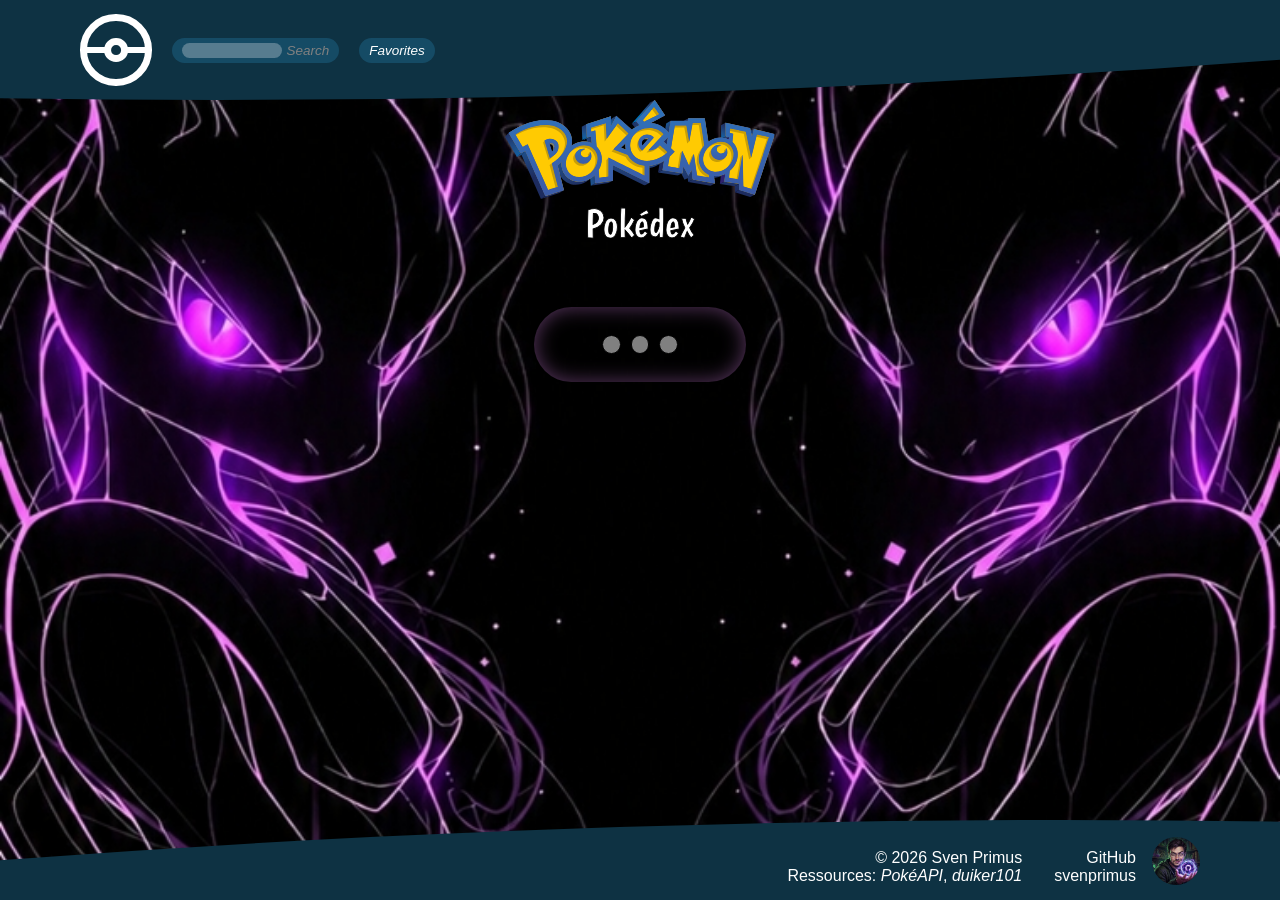
==== commit dd1b4e85: "add shiny" ====
--- a/index.html
+++ b/index.html
@@ -19,7 +19,7 @@
         <script src="./scripts/dialog.js" defer></script>
         <script src="./script.js" defer></script>
     </head>
-    <body onload="init(1)" id="page-top">
+    <body onload="init(40)" id="page-top">
         <header class="header-main content-limit-1440p">
             <nav>
                 <a href="#page-top" aria-label="go to top of page">
@@ -80,7 +80,7 @@
         </header>
 
         <header class="page-headline">
-            <img src="./assets/img/pokemon-logo.svg" alt="pokemon logo" />
+            <img id="page-headline" class="shimmer" src="./assets/img/pokemon-logo.svg" alt="pokemon logo" />
             <h2>Pokédex</h2>
         </header>
 
--- a/styles/keyframes.css
+++ b/styles/keyframes.css
@@ -376,4 +376,23 @@
     100% {
         filter: drop-shadow(0 0 2px var(--particle-fighting-color));
     }
-}+}
+
+@keyframes shimmer {
+    0% {
+    }
+    65% {
+        box-shadow: 0 20px 25px rgba(0, 0, 0, 0.3);
+        transform: scale(1.2) translateY(-5px);
+        filter: brightness(1.1);
+        mask-position: right;
+    }
+    70% {
+        box-shadow: none;
+        transform: scale(1) translateY(0);
+        filter: brightness(1);
+    }
+    100% {
+        mask-position: left;
+    }
+}
--- a/styles/dialog.css
+++ b/styles/dialog.css
@@ -433,6 +433,7 @@
     .evo-chain-img {
         max-height: calc(0.5 * var(--dialog-evolution-height));
         max-width: calc((var(--dialog-wrapper-width) - 80px) * 0.3);
+        width: calc(0.5 * var(--dialog-evolution-height));
         padding: 3px;
     }
 
@@ -450,6 +451,7 @@
         align-items: center;
         flex-wrap: wrap;
         justify-content: center;
+
         li {
             max-height: calc(0.5 * var(--dialog-evolution-height));
             max-width: calc((var(--dialog-wrapper-width) - 80px) * 0.3);
@@ -513,6 +515,6 @@
     .dialog-button-left:disabled,
     .dialog-button-right:disabled {
         opacity: 0.5;
-        cursor: not-allowed;
-    }
-}
+        cursor: wait;
+    }
+}
--- a/style.css
+++ b/style.css
@@ -36,6 +36,7 @@
         color: white;
         -webkit-text-stroke: 0.8px black;
     }
+    z-index: 11;
 }
 
 main {
@@ -101,7 +102,7 @@
 }
 
 .btn-more:disabled {
-    cursor: not-allowed;
+    cursor: wait;
     filter: brightness(0.5);
 }
 
@@ -141,6 +142,12 @@
     border-style: solid;
 }
 
+.shimmer {
+    mask: linear-gradient(-60deg, white 30%, rgba(248, 248, 248, 0.333), white 70%) right/350% 100%;
+    animation: shimmer 5s ease;
+}
+
+
 @media screen and (min-width: 500px) {
     body {
         background-image: url('./assets/img/bg-desktop.jpg');
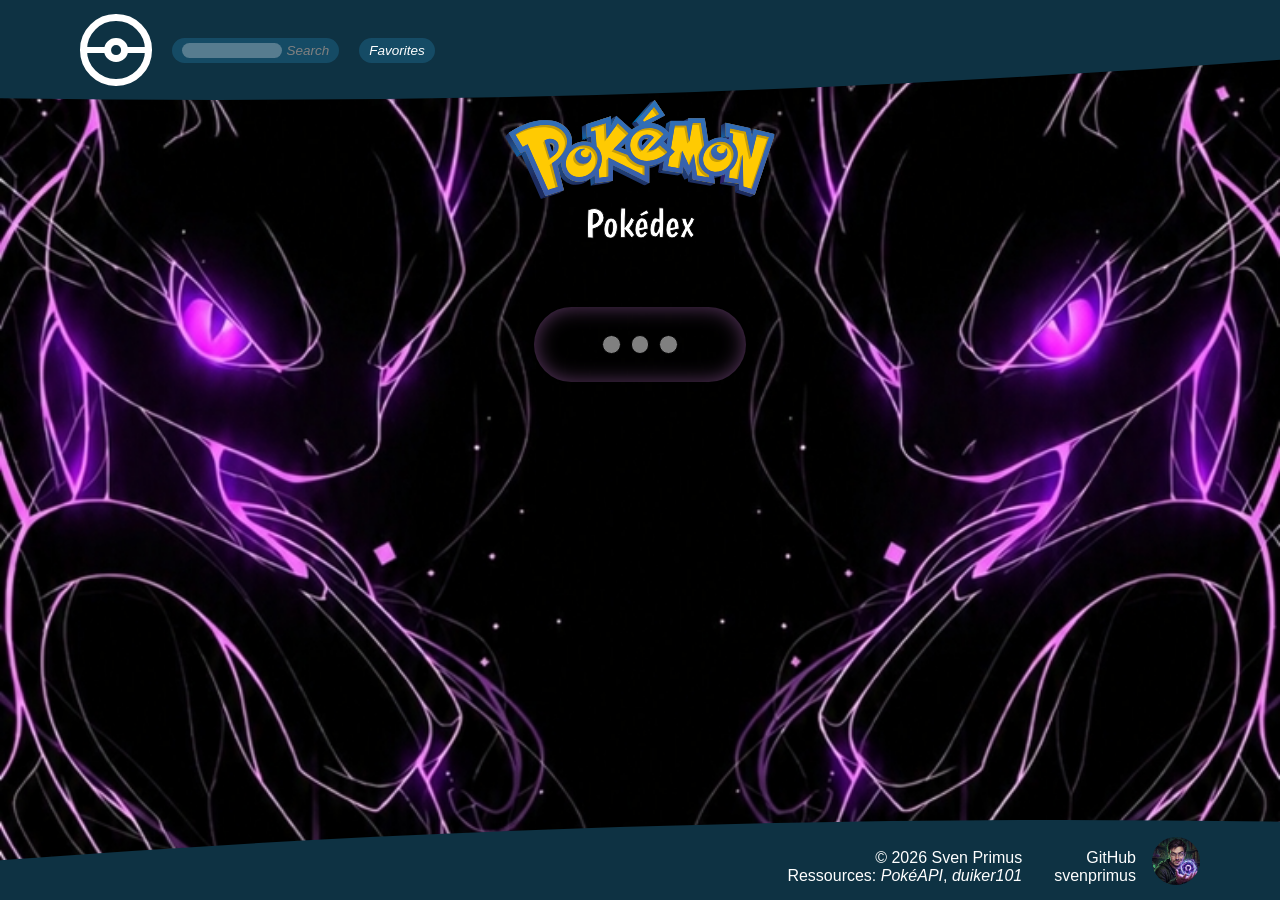
==== commit fee9032a: "improved shiny" ====
--- a/index.html
+++ b/index.html
@@ -80,8 +80,8 @@
         </header>
 
         <header class="page-headline">
-            <img id="page-headline" class="shimmer" src="./assets/img/pokemon-logo.svg" alt="pokemon logo" />
-            <h2>Pokédex</h2>
+            <img id="page-headline" class="dropshimmer" src="./assets/img/pokemon-logo.svg" alt="pokemon logo" />
+            <h2 class="shimmer">Pokédex</h2>
         </header>
 
         <main data-id="content" class="content-limit-1280p">
--- a/styles/keyframes.css
+++ b/styles/keyframes.css
@@ -380,15 +380,22 @@
 
 @keyframes shimmer {
     0% {
+        mask-position: right;
+    }
+    100% {
+        mask-position: left;
+    }
+}
+
+@keyframes dropshimmer {
+    0% {
     }
     65% {
-        box-shadow: 0 20px 25px rgba(0, 0, 0, 0.3);
         transform: scale(1.2) translateY(-5px);
         filter: brightness(1.1);
         mask-position: right;
     }
     70% {
-        box-shadow: none;
         transform: scale(1) translateY(0);
         filter: brightness(1);
     }
--- a/style.css
+++ b/style.css
@@ -142,11 +142,16 @@
     border-style: solid;
 }
 
-.shimmer {
-    mask: linear-gradient(-60deg, white 30%, rgba(248, 248, 248, 0.333), white 70%) right/350% 100%;
-    animation: shimmer 5s ease;
+.dropshimmer {
+    mask: linear-gradient(-60deg, white 30%, rgba(255, 255, 255, 0.333), white 70%) right/350% 100%;
+    animation: dropshimmer 4s ease;
 }
 
+.shimmer {
+    mask: linear-gradient(-60deg, white 30%, rgba(255, 255, 255, 0.333), white 70%) right/350% 100%;
+    animation: shimmer 2s ease;
+    animation-delay: 3s;
+}
 
 @media screen and (min-width: 500px) {
     body {
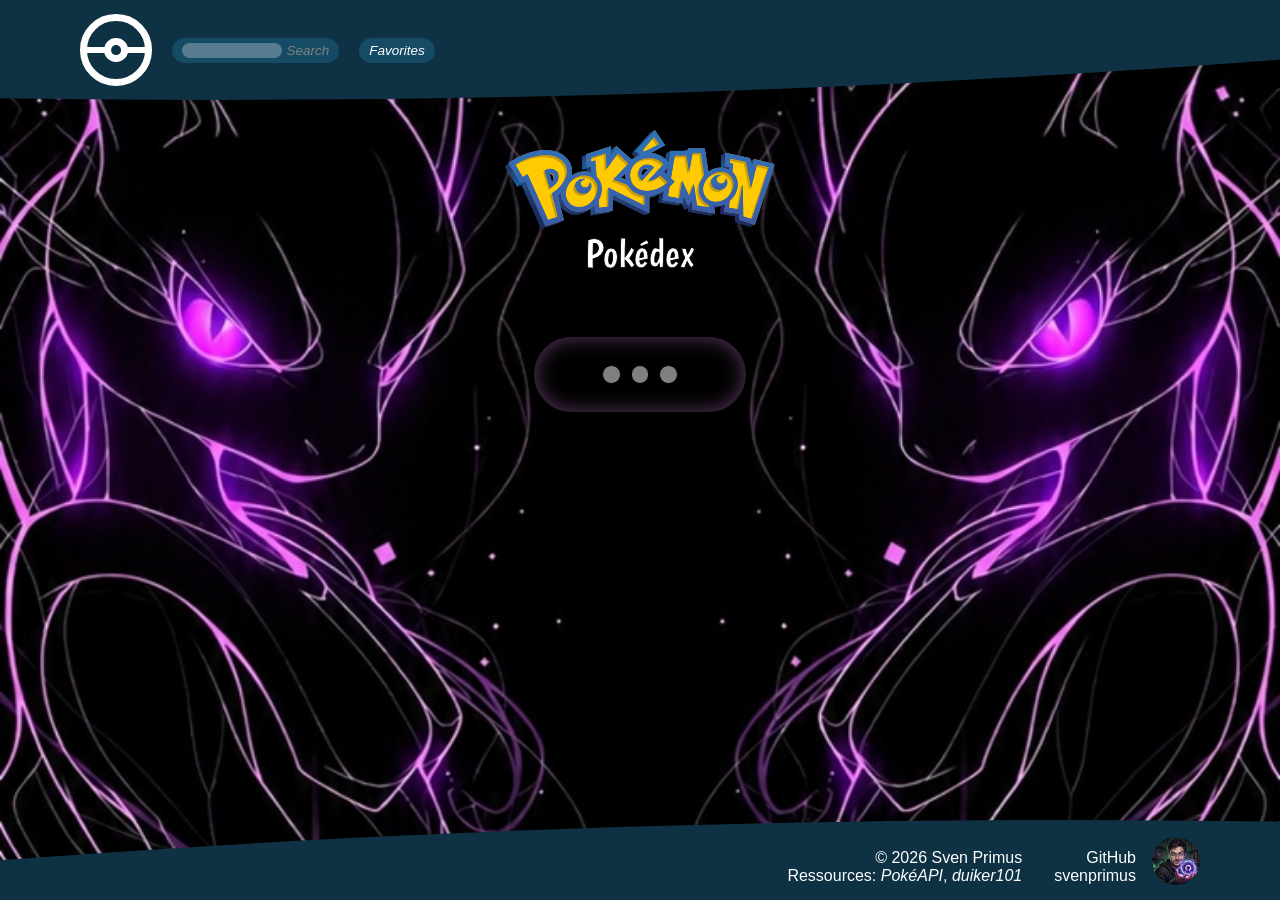
==== commit df716463: "pikaaa" ====
--- a/index.html
+++ b/index.html
@@ -82,6 +82,7 @@
         <header class="page-headline">
             <img id="page-headline" class="dropshimmer" src="./assets/img/pokemon-logo.svg" alt="pokemon logo" />
             <h2 class="shimmer">Pokédex</h2>
+            <img id="pika-run" class="pika-run" src="./assets/img/pika.webp" alt="running pikachu"/>
         </header>
 
         <main data-id="content" class="content-limit-1280p">
--- a/styles/keyframes.css
+++ b/styles/keyframes.css
@@ -403,3 +403,20 @@
         mask-position: left;
     }
 }
+
+@keyframes pika-run {
+    0% {
+        left: calc(50% + 120px);
+        opacity: 0;
+    }
+    25% {
+        opacity: 1;
+    }
+    90% {
+        opacity: 1;
+    }
+    100% {
+        left: 100%;
+        opacity: 0;
+    }
+}
--- a/style.css
+++ b/style.css
@@ -22,19 +22,34 @@
     align-items: center;
     margin-top: var(--height-header);
     margin-bottom: 20px;
-    max-height: 150px;
+    max-height: 180px;
     width: 100%;
 
+    position: relative;
+    overflow-x: hidden;
+
     img {
+        margin-top: 30px;
         max-width: 100%;
         max-height: 100%;
     }
+
     h2 {
         font-family: 'Boogaloo';
         font-weight: normal;
         font-size: 40px;
         color: white;
         -webkit-text-stroke: 0.8px black;
+    }
+
+    .pika-run {
+        position: absolute;
+        opacity: 0;
+        max-height: 50%;
+        max-width: 200px;
+        left: 50%;
+        animation: pika-run 2s ease;
+        animation-delay: 3s;
     }
     z-index: 11;
 }
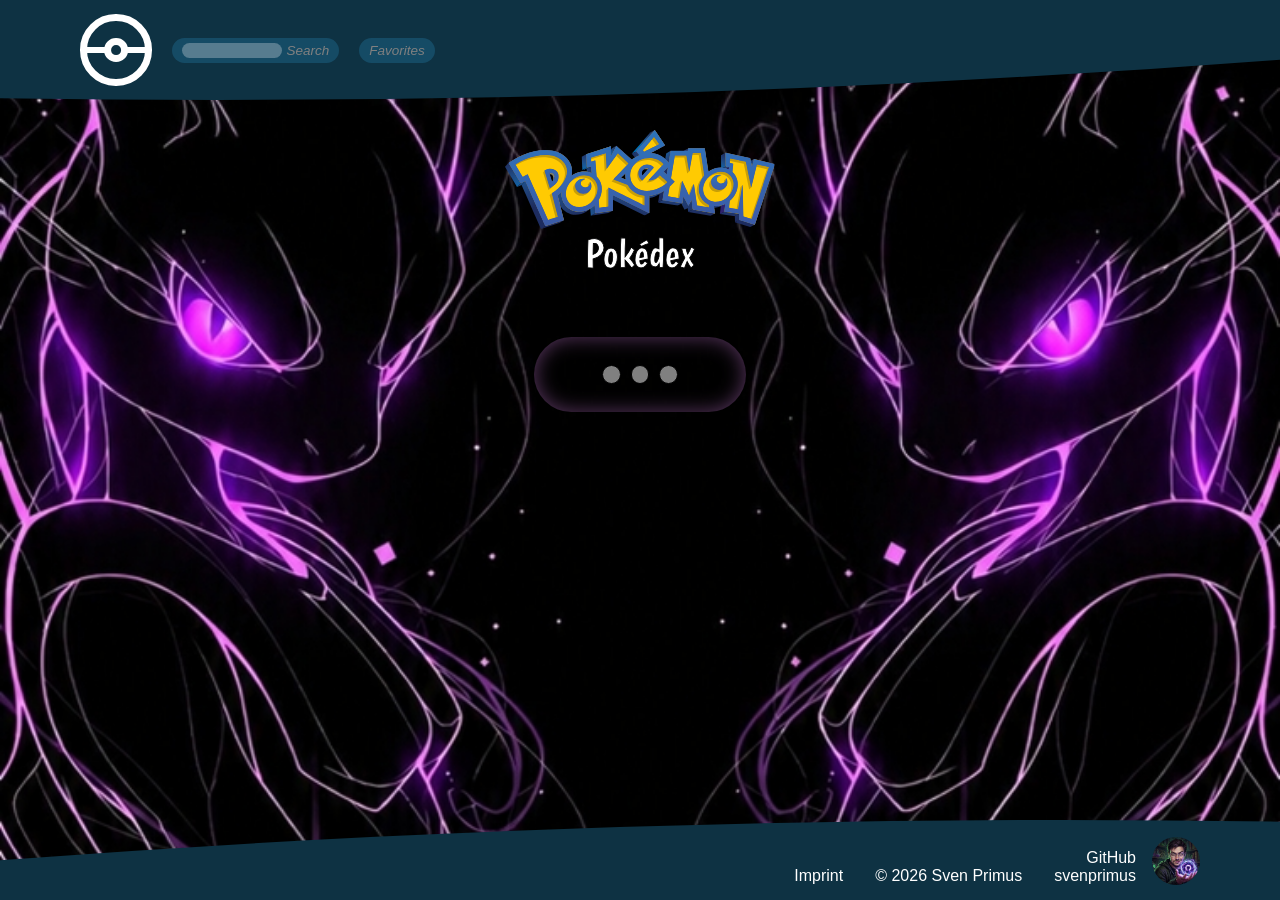
==== commit 56b8d6ed: "added imprint" ====
--- a/index.html
+++ b/index.html
@@ -19,7 +19,7 @@
         <script src="./scripts/dialog.js" defer></script>
         <script src="./script.js" defer></script>
     </head>
-    <body onload="init(40)" id="page-top">
+    <body onload="init(40)" id="page-top" class="body-index">
         <header class="header-main content-limit-1440p">
             <nav>
                 <a href="#page-top" aria-label="go to top of page">
@@ -82,7 +82,7 @@
         <header class="page-headline">
             <img id="page-headline" class="dropshimmer" src="./assets/img/pokemon-logo.svg" alt="pokemon logo" />
             <h2 class="shimmer">Pokédex</h2>
-            <img id="pika-run" class="pika-run" src="./assets/img/pika.webp" alt="running pikachu"/>
+            <img id="pika-run" class="pika-run" src="./assets/img/pika.webp" alt="running pikachu" />
         </header>
 
         <main data-id="content" class="content-limit-1280p">
@@ -106,10 +106,8 @@
 
         <footer class="content-limit-1440p">
             <div class="footer-content">
-                <p>
-                    © 2026 Sven Primus<br />Ressources: <a href="https://pokeapi.co/" target="_blank">PokéAPI</a>,
-                    <a href="https://github.com/duiker101/pokemon-type-svg-icons" target="_blank">duiker101</a>
-                </p>
+                <a href="./imprint.html">Imprint</a>
+                <p>© 2026 Sven Primus</p>
                 <a href="https://github.com/svenprimus" target="_blank">
                     <p>GitHub<br />svenprimus</p>
                     <img src="./assets/img/impressum.jpg" alt="profil-picture of website developer" />
--- a/styles/standard.css
+++ b/styles/standard.css
@@ -2,7 +2,7 @@
     margin: 0;
     padding: 0;
     box-sizing: border-box;
-    scroll-behavior: auto;
+    scroll-behavior: smooth;
     text-decoration: none;
 }
 
--- a/styles/dialog.css
+++ b/styles/dialog.css
@@ -515,6 +515,11 @@
     .dialog-button-left:disabled,
     .dialog-button-right:disabled {
         opacity: 0.5;
+        cursor: not-allowed;
+    }
+
+    .load-previous:disabled,
+    .load-next:disabled {
         cursor: wait;
     }
 }
--- a/styles/shell.css
+++ b/styles/shell.css
@@ -20,6 +20,11 @@
             position: relative;
             display: flex;
             justify-content: center;
+            color: var(--color-font-shell);
+        }
+
+        a:hover {
+            color: var(--color-accent);
         }
 
         .search-field {
@@ -114,6 +119,7 @@
             display: flex;
             align-items: flex-end;
             gap: 16px;
+            color: var(--color-font-shell);
 
             img {
                 width: 48px;
@@ -121,17 +127,21 @@
                 border-radius: 100%;
             }
         }
-
         a:hover > img {
             box-shadow: 0 0 20px 0 var(--color-accent);
+        }
+
+        a:hover,
+        a:hover > p {
+            color: var(--color-accent);
         }
 
         p {
             color: var(--color-font-shell);
             text-align: right;
             display: inline-block;
+
             a {
-                color: var(--color-font-shell);
                 display: inline-block;
                 font-style: italic;
             }
--- a/style.css
+++ b/style.css
@@ -2,7 +2,7 @@
     background-color: black;
 }
 
-body {
+.body-index {
     display: flex;
     flex-direction: column;
     min-height: 100svh;
@@ -169,7 +169,7 @@
 }
 
 @media screen and (min-width: 500px) {
-    body {
+    .body-index {
         background-image: url('./assets/img/bg-desktop.jpg');
     }
 }
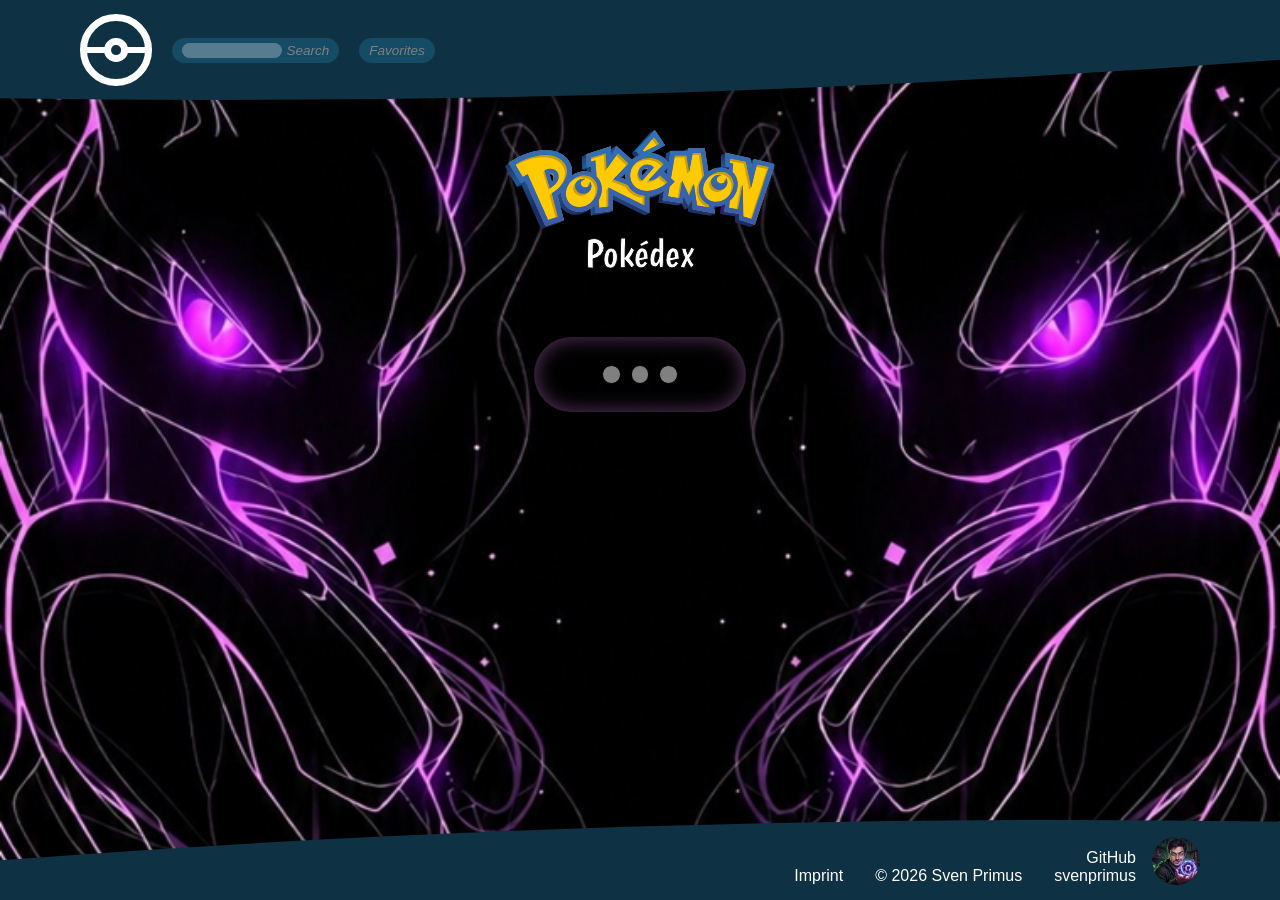
==== commit 57d04a2a: "load 40 pokes" ====
--- a/index.html
+++ b/index.html
@@ -91,7 +91,7 @@
                 data-id="load-more-button"
                 id="btn-more"
                 class="btn-more"
-                onclick="loadMore(40)"
+                onclick="loadMore(40, 10)"
                 disabled
                 role="button"
                 aria-controls="main-content"
--- a/styles/standard.css
+++ b/styles/standard.css
@@ -14,6 +14,7 @@
     background-color: #00000000;
     border: none;
     text-decoration: none;
+    user-select: none;
 }
 
 button:active {
--- a/styles/keyframes.css
+++ b/styles/keyframes.css
@@ -278,20 +278,12 @@
 
 @keyframes border-spin-enabled {
     0% {
-        border-image: linear-gradient(to bottom, var(--color-accent), #00000000) 1;
-    }
-    25% {
-        border-image: linear-gradient(to left, var(--color-accent), #00000000) 1;
-    }
-    50% {
-        border-image: linear-gradient(to top, var(--color-accent), #00000000) 1;
+    }
+    50% {
         box-shadow: inset 0 0 40px 0 var(--color-accent);
     }
-    75% {
-        border-image: linear-gradient(to right, var(--color-accent), #00000000) 1;
-    }
-    100% {
-        border-image: linear-gradient(to bottom, var(--color-accent), #00000000) 1;
+
+    100% {
     }
 }
 
--- a/styles/card.css
+++ b/styles/card.css
@@ -5,6 +5,7 @@
         transform 250ms ease,
         box-shadow 250ms ease,
         filter 250ms ease;
+    user-select: none;
 }
 
 .small-card-wrapper:hover {
@@ -145,7 +146,7 @@
         top: -5px;
         transform: translateY(-100%);
         border-radius: 50%;
-        padding: calc(0.15 * 0.3 * var(--pokemon-card-pokemon-size));
+        padding: calc(0.25 * 0.3 * var(--pokemon-card-pokemon-size));
         box-shadow: 0 0 20px 0 rgba(0, 0, 0, 0.5);
         background-size: cover;
 
--- a/styles/dialog.css
+++ b/styles/dialog.css
@@ -5,6 +5,10 @@
     background: none;
     border: none;
     margin: auto;
+
+    img {
+        user-select: none;
+    }
 }
 
 .dialog-wrapper {
@@ -69,6 +73,11 @@
         background-position: center;
         width: 24px;
         height: 24px;
+    }
+
+    .dialog-button-close:disabled {
+        opacity: 0.5;
+        cursor: not-allowed;
     }
 }
 
--- a/style.css
+++ b/style.css
@@ -137,10 +137,6 @@
     z-index: 100;
     pointer-events: none;
     animation: border-spin-enabled 2s linear infinite;
-    box-sizing: border-box;
-    border-image: linear-gradient(to bottom, #00000000, #00000000) 1;
-    border-width: 5px;
-    border-style: solid;
 }
 
 .load-animation-disable::after {
@@ -151,10 +147,6 @@
     z-index: 100;
     pointer-events: none;
     animation: border-spin-finishing 0.5s ease-in-out;
-    box-sizing: border-box;
-    border-image: linear-gradient(to bottom, #00000000, #00000000) 1;
-    border-width: 0;
-    border-style: solid;
 }
 
 .dropshimmer {
